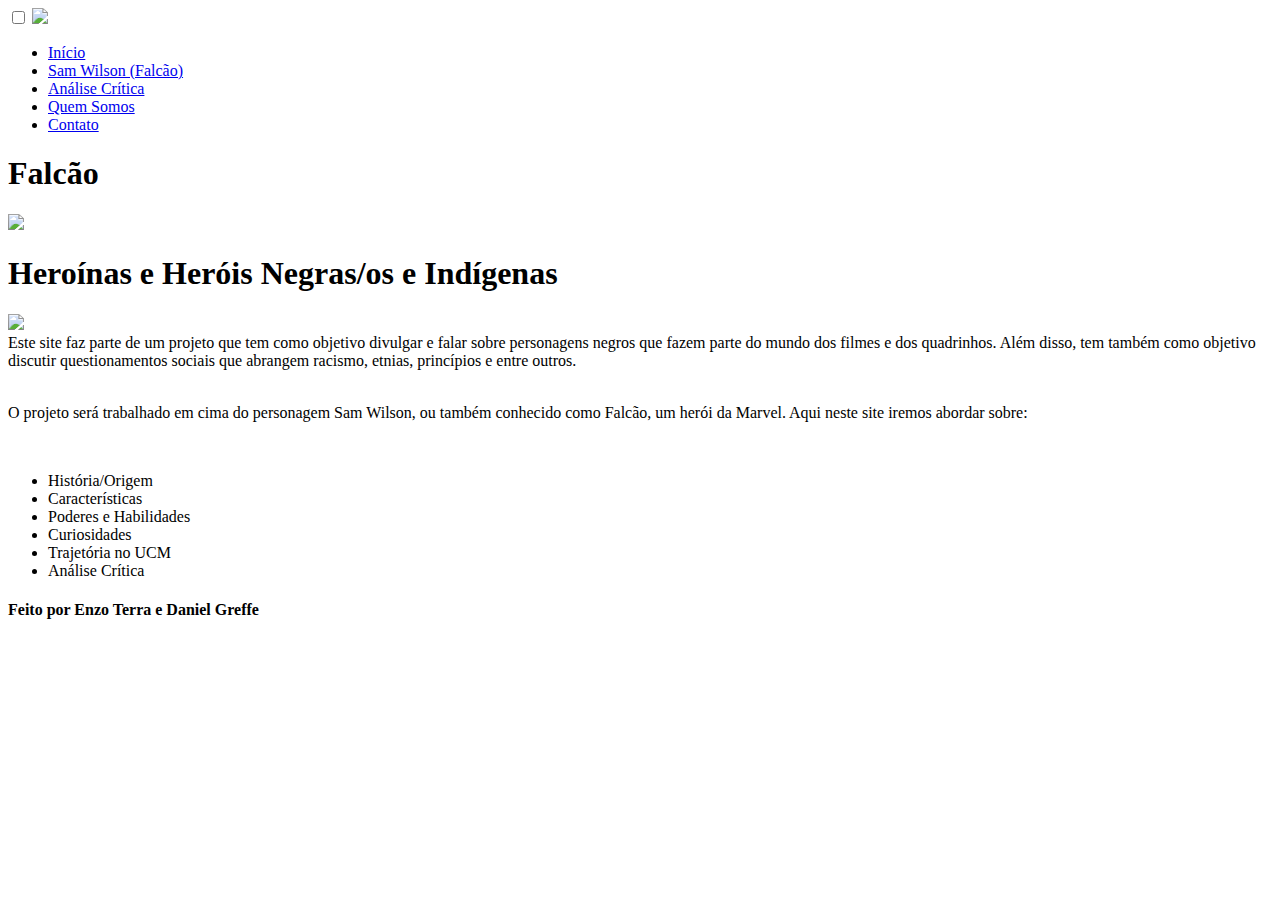
==== index.html @ 4345a9ed "Add files via upload" ====
<!DOCTYPE html>
<html lang="pt-br">

<head>
    <meta charset="UTF-8">
    <link rel="stylesheet" href="CSS/index.css">
    <meta name="viewport" content="width=device-width, initial-scale=1.0">
    <title>Início | Sam Wilson</title>
    <link rel="shortcut icon" href="Imagens/Icones/simbolo2.ico" />
</head>

<body>

    <!-- Header -->
    <header>
        <input type="checkbox" id="img_menu">
        <label for="img_menu">
            <img id="img_menu_img" src="Imagens/menu_img_branco.png">
        </label>

        <div id="div_menu">
            <nav id=nav_menu>
                <ul class=lista_menu>
                    <div class=menu>
                        <li class=item_menu><a class=link_menu id="link_atual" href="index.html">Início</a></li>
                        <li class=item_menu><a class=link_menu href="falcao.html">Sam Wilson (Falcão)</a></li>
                        <li class=item_menu><a class=link_menu href="#">Análise Crítica</a></li>
                        <li class=item_menu><a class=link_menu href="#">Quem Somos</a></li>
                        <li class=item_menu><a class=link_menu href="#">Contato</a></li>
                    </div>
                </ul>
            </nav>
        </div>

        <h1 id=titulo_header>Falcão</h1>

    </header>


    <!-- 1 Versão do Header 
        <header id="cabecalho">
        <div id="cabecalho">
            <nav id="nav_menu">
                <ul id="ul_menu">
                    <li class=item_menu><a class=link_menu id="link_atual" href="home.html">Início</a></li>
                    <li class=item_menu><a class=link_menu href="#">Sam Wilson (Falcão)</a></li>
                    <li class=item_menu><a class=link_menu href="#">Análise Crítica</a></li>
                    <li class=item_menu><a class=link_menu href="#">Quem Somos</a></li>
                    <li class=item_menu><a class=link_menu href="#">Contato</a></li>
                </ul>
            </nav>
        </div>

    </header> -->


    <!-- Imagem Superior -->
    <div id="img_inicial">

        <img id="img_inicial_img" src="Imagens/falcao_voando.jpg">

    </div>


    <!-- Parte dos Textos -->
    <div id="parte_inicial">

        <h1 id="titulo">Heroínas e Heróis Negras/os e Indígenas</h1>

        <div id="flex_descricao">

            <div id="img_descricao">
                <img src="Imagens/falcon_tras.jpg">
            </div>

            <div class="descricao">
                Este site faz parte de um projeto que tem como objetivo divulgar e falar sobre personagens negros
                que fazem parte do mundo dos filmes e dos quadrinhos. Além disso, tem também como objetivo
                discutir questionamentos sociais que abrangem racismo,
                etnias, princípios e entre outros.
                <br>
                <br>
                <p>O projeto será trabalhado em cima do personagem
                    Sam Wilson, ou também conhecido como Falcão, um herói da Marvel.
                    Aqui neste site iremos abordar sobre:
                </p>
                <br>
                <ul>
                    <li>História/Origem</li>
                    <li>Características</li>
                    <li>Poderes e Habilidades</li>
                    <li>Curiosidades</li>
                    <li>Trajetória no UCM</li>
                    <li>Análise Crítica</li>
                </ul>
            </div>
        </div>
    </div>


    <!-- Rodapé -->
    <footer id="texto_final">
        <h4>Feito por Enzo Terra e Daniel Greffe</h4>
    </footer>

</body>

</html>
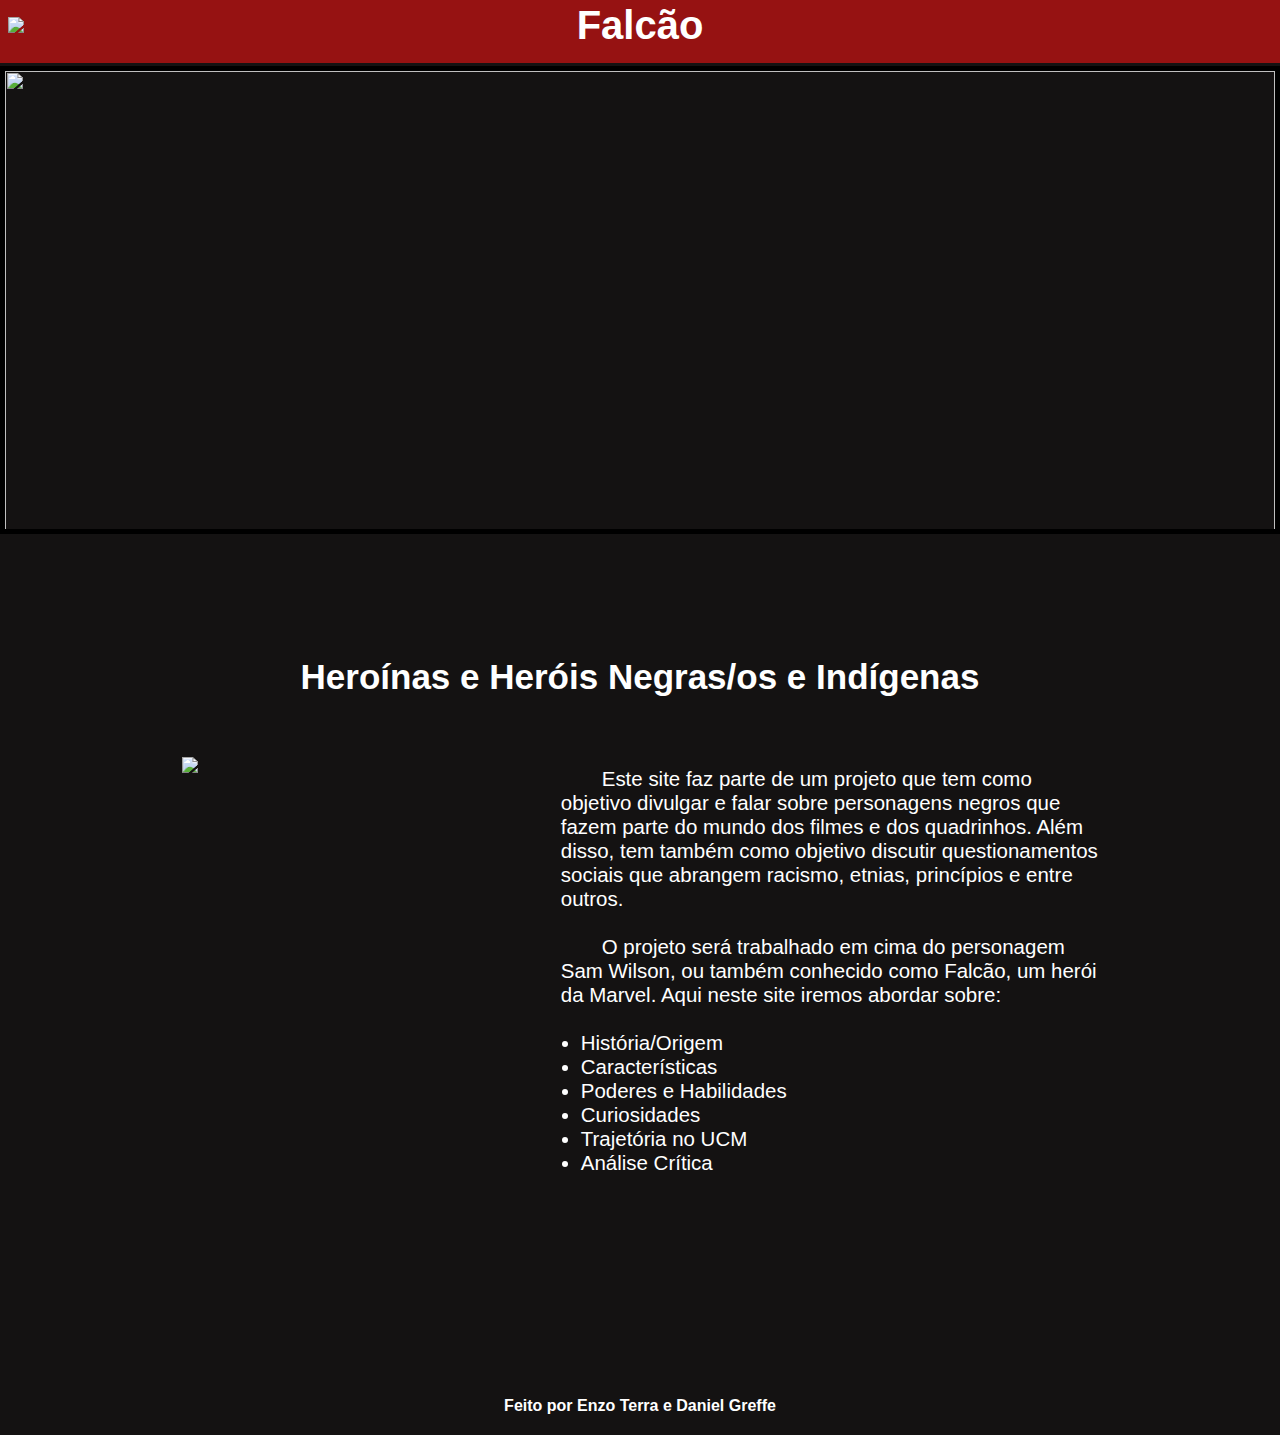
==== commit 9d1ac1e9: "Add files via upload" ====
--- a/index.html
+++ b/index.html
@@ -3,10 +3,11 @@
 
 <head>
     <meta charset="UTF-8">
-    <link rel="stylesheet" href="CSS/index.css">
     <meta name="viewport" content="width=device-width, initial-scale=1.0">
     <title>Início | Sam Wilson</title>
     <link rel="shortcut icon" href="Imagens/Icones/simbolo2.ico" />
+    <link rel="stylesheet" href="CSS/index.css">
+    <link rel="stylesheet" href="CSS/style.css">
 </head>
 
 <body>
@@ -21,13 +22,17 @@
         <div id="div_menu">
             <nav id=nav_menu>
                 <ul class=lista_menu>
-                    <div class=menu>
-                        <li class=item_menu><a class=link_menu id="link_atual" href="index.html">Início</a></li>
-                        <li class=item_menu><a class=link_menu href="falcao.html">Sam Wilson (Falcão)</a></li>
-                        <li class=item_menu><a class=link_menu href="#">Análise Crítica</a></li>
-                        <li class=item_menu><a class=link_menu href="#">Quem Somos</a></li>
-                        <li class=item_menu><a class=link_menu href="#">Contato</a></li>
-                    </div>
+                    <li class=item_menu><a class=link_menu id="link_atual" href="index.html">Início</a></li>
+                    <li class=item_menu><a class=link_menu href="falcao.html">Sam Wilson (Falcão)</a></li>
+                    <li class=item_menu><a class=link_menu href="#">Análise Crítica</a></li>
+                    <li class=item_menu id=item_quemSomos><a class=link_menu id=quemSomos href="#">Quem Somos</a>
+                        <ul class=lista_quemSomos>
+                            <li class=item_menu_quemSomos><a class=link_menu_quemSomos href="#">• Neabi</a></li>
+                            <li class=item_menu_quemSomos><a class=link_menu_quemSomos href="#">• Professores</a></li>
+                            <li class=item_menu_quemSomos><a class=link_menu_quemSomos href="#">• Estudantes</a></li>
+                        </ul>
+                    </li>
+                    <li class=item_menu><a class=link_menu href="#">Contato</a></li>
                 </ul>
             </nav>
         </div>
@@ -36,22 +41,6 @@
 
     </header>
 
-
-    <!-- 1 Versão do Header 
-        <header id="cabecalho">
-        <div id="cabecalho">
-            <nav id="nav_menu">
-                <ul id="ul_menu">
-                    <li class=item_menu><a class=link_menu id="link_atual" href="home.html">Início</a></li>
-                    <li class=item_menu><a class=link_menu href="#">Sam Wilson (Falcão)</a></li>
-                    <li class=item_menu><a class=link_menu href="#">Análise Crítica</a></li>
-                    <li class=item_menu><a class=link_menu href="#">Quem Somos</a></li>
-                    <li class=item_menu><a class=link_menu href="#">Contato</a></li>
-                </ul>
-            </nav>
-        </div>
-
-    </header> -->
 
 
     <!-- Imagem Superior -->
@@ -69,8 +58,10 @@
 
         <div id="flex_descricao">
 
-            <div id="img_descricao">
-                <img src="Imagens/falcon_tras.jpg">
+            <div id="flex_img">
+                <div id="img_descricao">
+                    <img src="Imagens/falcon_tras.jpg">
+                </div>
             </div>
 
             <div class="descricao">
--- a/CSS/index.css
+++ b/CSS/index.css
@@ -0,0 +1,102 @@
+/* Paleta de Cores
+Cor do Fundo (Preto Claro): #141212
+Preto: #000000
+Vermelho: #961212
+Cinza: #5C5A5A
+Branco: #FFFFFF
+*/
+
+
+/* Home */
+
+/* Imagem Superior */
+#img_inicial {
+    top: 66px;
+    position: relative;
+    width: 100%;
+}
+
+#img_inicial img {
+    height: 52vh;
+    /*height: 400px;*/
+    width: 100%;
+    border: 5px solid #000000;
+    object-fit: cover;
+    object-position: center;
+    transition: 0.3s;
+}
+
+#img_inicial:hover img {
+    transform: scale(1.015);
+    border: 0px solid #000000;
+}
+
+
+/* Textos */
+#parte_inicial {
+    top: 700px;
+    height: 900px;
+}
+
+#titulo {
+    font-family: 'Gill Sans', 'Gill Sans MT', Calibri, 'Trebuchet MS', sans-serif;
+    font-size: 35px;
+    color: #FFFFFF;
+    top: 73vh;
+    width: 100%;
+    text-align: center;
+    position: absolute;
+    display: inline;
+}
+
+#flex_descricao {
+    display: flex;
+    height: 850px;
+    width: 100%;
+}
+
+.descricao {
+    text-indent: 2em;
+    color: #FFFFFF;
+    font-size: calc(0.8em + 0.6vw);
+    position: relative;
+    top: 290px;
+    display: block-flex;
+    width: 42%;
+    height: 400px;
+}
+
+.descricao ul {
+    left: 20px;
+    position: relative;
+    text-indent: 0em;
+}
+
+#img_descricao {
+    max-width: 65vw;
+    height: 65vh;
+    display: flex;
+    position: relative;
+    top: 280px;
+}
+
+#img_descricao img {
+    max-width: 100%;
+    max-height: 100%;
+    transition: 0.3s;
+}
+
+#img_descricao:hover img {
+    transform: scale(1.1);
+}
+
+
+/* Rodapé */
+
+footer {
+    width: 100%;
+    color: #FFFFFF;
+    text-align: center;
+    padding: 20px;
+    position: relative;
+}--- a/CSS/style.css
+++ b/CSS/style.css
@@ -0,0 +1,170 @@
+/* Paleta de Cores
+Cor do Fundo (Preto Claro): #141212
+Preto: #000000
+Vermelho: #961212
+Cinza: #5C5A5A
+Branco: #FFFFFF
+*/
+
+* {
+    margin: 0 auto;
+    padding: 0;
+    box-sizing: border-box;
+    font-family: 'Segoe UI', sans-serif;
+}
+
+html {
+    height: 100%;
+    overflow-x: hidden;
+}
+
+body {
+    background-color: #141212;
+    height: 100%;
+}
+
+
+
+/* Header */
+
+header {
+    background-color: #961212;
+    height: 63px;
+    width: 100%;
+    position: fixed;
+    z-index: 1;
+}
+
+#div_menu {
+    background-color: rgba(75, 75, 77, 0.7);
+    width: 250px;
+    height: 100%;
+    position: fixed;
+    left: -250px;
+    transition: all 0.5s;
+}
+
+.nav_menu {
+    max-width: 250px;
+    height: 100%;
+    position: absolute;
+}
+
+
+/* Imagem que abre o Menu */
+
+input[type="checkbox"] {
+    display: none;
+}
+
+
+#img_menu_img {
+    width: 30px;
+
+    transition: 0.3s;
+}
+
+label {
+    top: 9px;
+    padding: 8px;
+    position: fixed;
+    z-index: 2;
+}
+
+label:hover img {
+    transform: scale(1.01);
+    background-color: rgba(160, 160, 160, 0.3);
+    border-radius: 4px;
+}
+
+input[type="checkbox"]:checked~#div_menu {
+    transform: translateX(250px);
+}
+
+
+/* Lista do Menu */
+.lista_menu {
+    top: 62px;
+    list-style: none;
+    position: absolute;
+    width: 250px;
+}
+
+.lista_quemSomos{
+    transition: all .4s;
+    display: none;
+}
+
+
+.item_menu {
+    display: initial;
+}
+
+
+.link_menu {
+    font-family: Calibri;
+    font-size: 23px;
+    color: #FFFFFF;
+    padding: 20px 15px;
+    display: block;
+    text-decoration: none;
+    transition: all .4s;
+}
+
+.link_menu_quemSomos {
+    font-family: Calibri;
+    font-size: 18px;
+    color: #FFFFFF;
+    padding: 10px 40px;
+    display: block;
+    text-decoration: none;
+    transition: all .4s;
+}
+
+
+/*Efeito dos Itens*/
+#nav_menu ul li a:hover {
+    background-color: rgb(204, 204, 204);
+    color: #000000;
+    font-weight: bold;
+    font-size: 25px;
+}
+
+#link_atual {
+    font-family: Calibri;
+    font-size: 23px;
+    color: #FFFFFF;
+    padding: 20px 15px;
+    display: block;
+    text-decoration: underline;
+    transition: all .4s;
+}
+
+
+/*Efeito do Menu do Quem Somos*/
+#nav_menu ul #item_quemSomos:hover .lista_quemSomos{
+    display: initial;
+    transition: .4s;
+}
+
+#item_quemSomos ul li a:hover{
+    font-size: 21px;
+}
+
+/*#nav_menu ul #item_quemSomos:hover .link_menu_quemSomos{
+    background-color: rgb(204, 204, 204);
+    color: #000000;
+}*/
+
+
+
+/* Título Header */
+#titulo_header {
+    font-size: 40px;
+    color: #FFFFFF;
+    top: 0px;
+    text-align: center;
+    vertical-align: middle;
+    position: relative;
+    padding: 3px;
+}
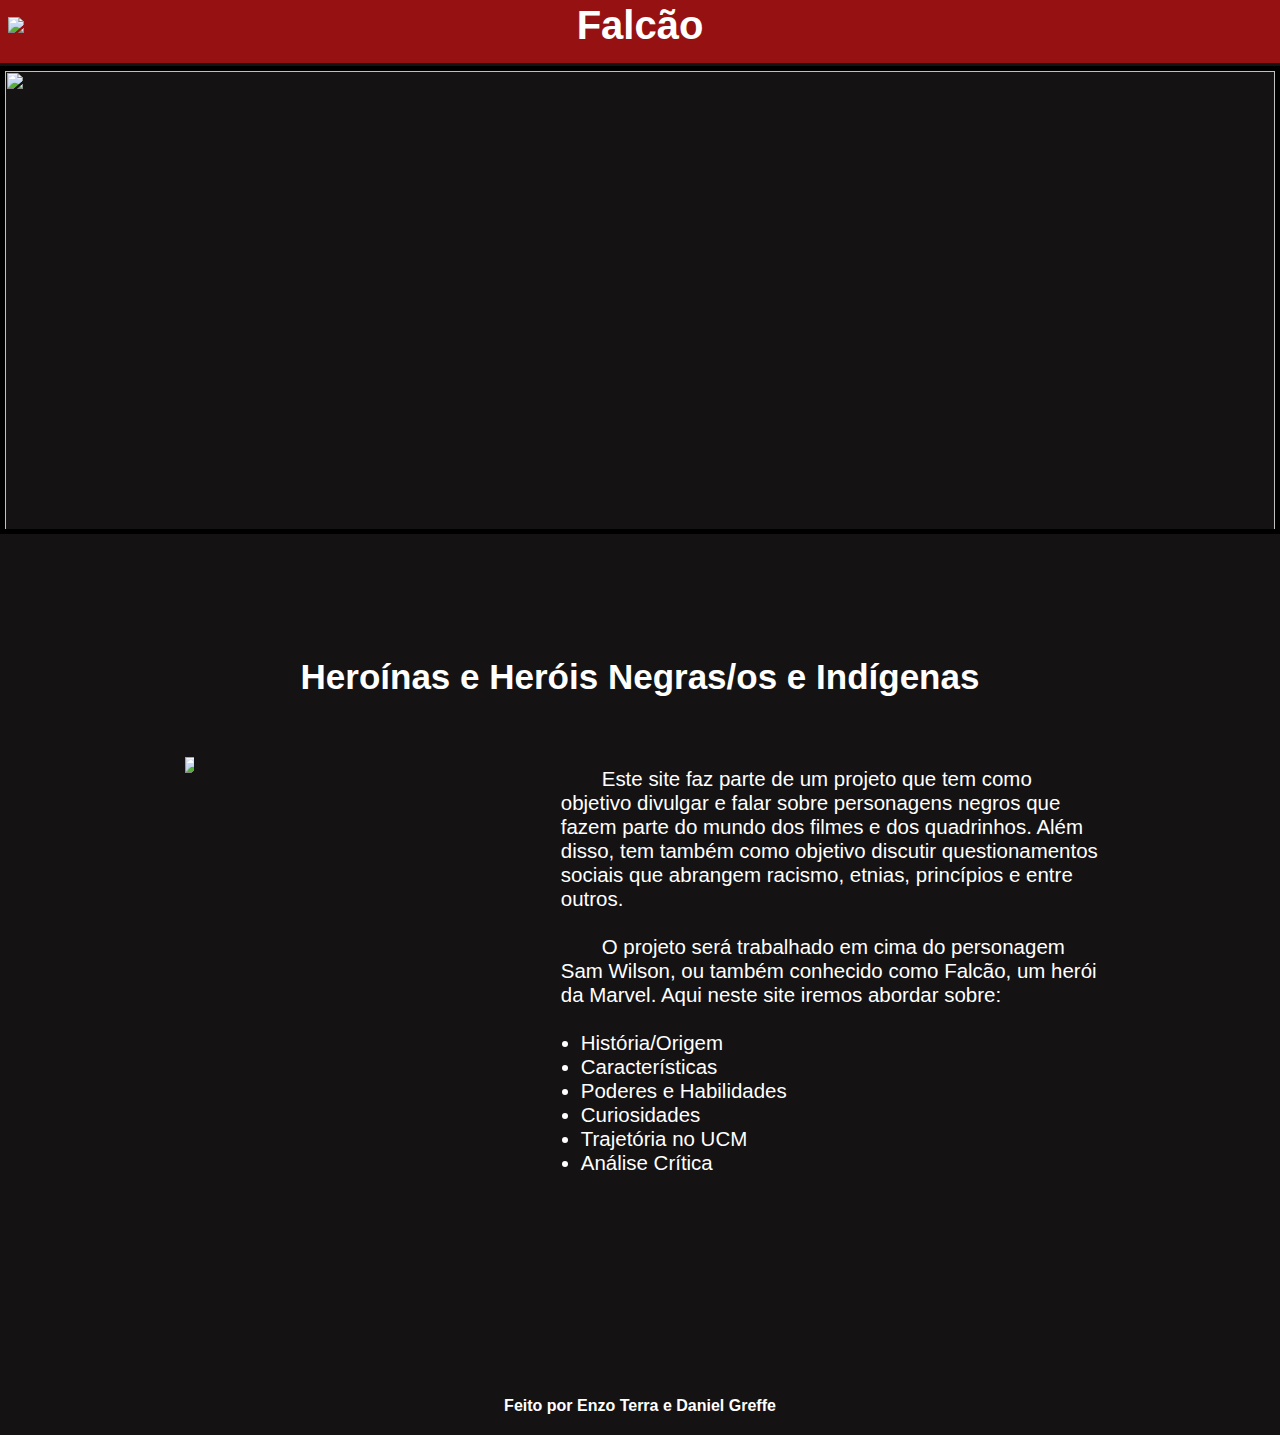
==== commit 95f1a920: "Add files via upload" ====
--- a/index.html
+++ b/index.html
@@ -37,7 +37,9 @@
             </nav>
         </div>
 
-        <h1 id=titulo_header>Falcão</h1>
+        <div id="div_titulo">
+            <h1 id=titulo_header>Falcão</h1>
+        </div>
 
     </header>
 
--- a/CSS/index.css
+++ b/CSS/index.css
@@ -73,16 +73,18 @@
 }
 
 #img_descricao {
-    max-width: 65vw;
-    height: 65vh;
+    max-width: 60vw;
+    max-height: 65vh;
     display: flex;
     position: relative;
     top: 280px;
 }
 
 #img_descricao img {
-    max-width: 100%;
-    max-height: 100%;
+    max-width: 55%;
+    max-height: 90%;
+    width: auto;
+    height: auto;
     transition: 0.3s;
 }
 
--- a/CSS/style.css
+++ b/CSS/style.css
@@ -159,6 +159,12 @@
 
 
 /* Título Header */
+
+#div_titulo {
+    height: 100%;   
+    width: 100%;
+}
+
 #titulo_header {
     font-size: 40px;
     color: #FFFFFF;
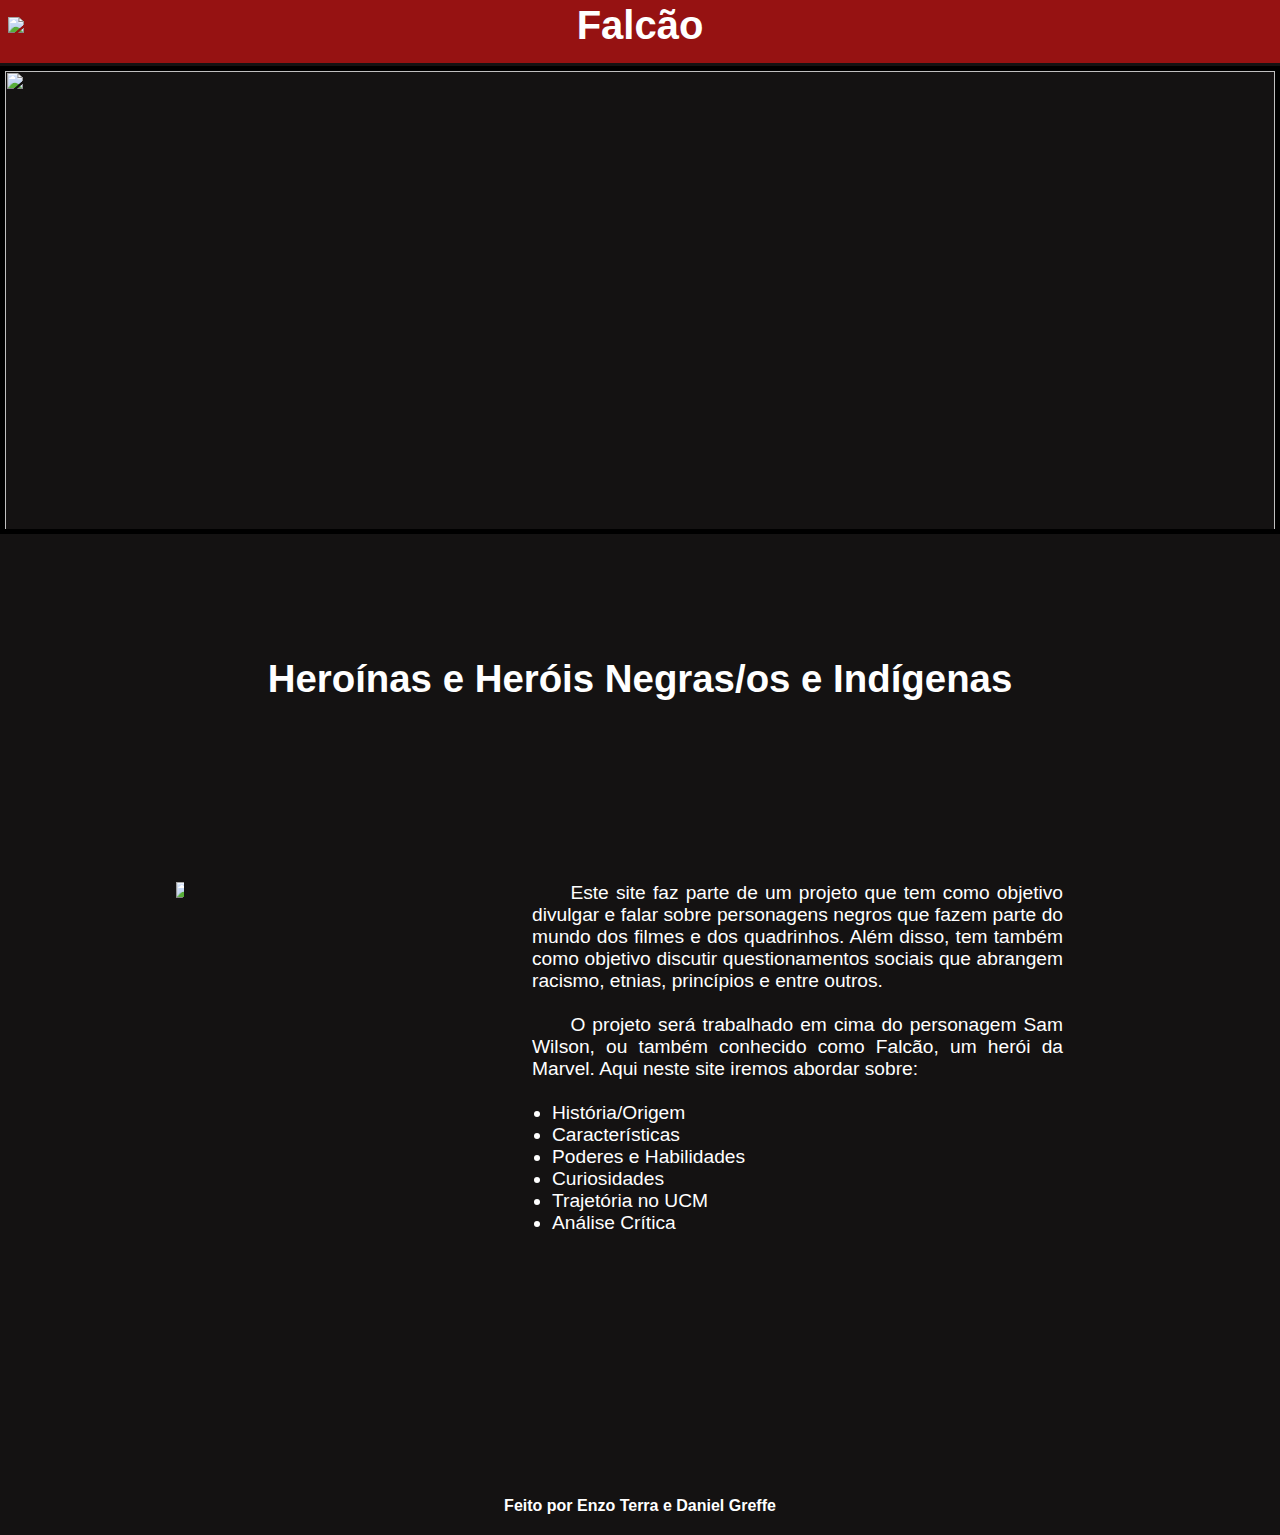
==== commit c453c028: "Add files via upload" ====
--- a/index.html
+++ b/index.html
@@ -27,9 +27,9 @@
                     <li class=item_menu><a class=link_menu href="#">Análise Crítica</a></li>
                     <li class=item_menu id=item_quemSomos><a class=link_menu id=quemSomos href="#">Quem Somos</a>
                         <ul class=lista_quemSomos>
-                            <li class=item_menu_quemSomos><a class=link_menu_quemSomos href="#">• Neabi</a></li>
-                            <li class=item_menu_quemSomos><a class=link_menu_quemSomos href="#">• Professores</a></li>
-                            <li class=item_menu_quemSomos><a class=link_menu_quemSomos href="#">• Estudantes</a></li>
+                            <li class=item_menu_quemSomos><a class=link_menu_quemSomos href="neabi.html">• Neabi</a></li>
+                            <li class=item_menu_quemSomos><a class=link_menu_quemSomos href="professores.html">• Professores</a></li>
+                            <li class=item_menu_quemSomos><a class=link_menu_quemSomos href="estudantes.html">• Estudantes</a></li>
                         </ul>
                     </li>
                     <li class=item_menu><a class=link_menu href="#">Contato</a></li>
--- a/CSS/index.css
+++ b/CSS/index.css
@@ -35,12 +35,12 @@
 /* Textos */
 #parte_inicial {
     top: 700px;
-    height: 900px;
+    height: max(1000px, 100vh);
 }
 
 #titulo {
     font-family: 'Gill Sans', 'Gill Sans MT', Calibri, 'Trebuchet MS', sans-serif;
-    font-size: 35px;
+    font-size: max(25px, 3vw);
     color: #FFFFFF;
     top: 73vh;
     width: 100%;
@@ -58,12 +58,14 @@
 .descricao {
     text-indent: 2em;
     color: #FFFFFF;
-    font-size: calc(0.8em + 0.6vw);
+    font-size: max(15px, 1.5vw);
     position: relative;
-    top: 290px;
+    top: 45vh;
     display: block-flex;
-    width: 42%;
+    width: 45%;
     height: 400px;
+    text-align: justify;
+    padding-right: 5vh;
 }
 
 .descricao ul {
@@ -74,18 +76,19 @@
 
 #img_descricao {
     max-width: 60vw;
-    max-height: 65vh;
+    max-height: 60vh;
     display: flex;
     position: relative;
-    top: 280px;
+    top: 45vh;
 }
 
 #img_descricao img {
-    max-width: 55%;
+    max-width: 50%;
     max-height: 90%;
     width: auto;
     height: auto;
     transition: 0.3s;
+    object-fit: contain;
 }
 
 #img_descricao:hover img {
--- a/CSS/style.css
+++ b/CSS/style.css
@@ -140,6 +140,16 @@
     transition: all .4s;
 }
 
+#link_atual_quemSomos {
+    font-family: Calibri;
+    font-size: 18px;
+    color: #FFFFFF;
+    padding: 10px 40px;
+    display: block;
+    text-decoration: underline;
+    transition: all .4s;
+}
+
 
 /*Efeito do Menu do Quem Somos*/
 #nav_menu ul #item_quemSomos:hover .lista_quemSomos{
@@ -163,6 +173,7 @@
 #div_titulo {
     height: 100%;   
     width: 100%;
+    position: relative;
 }
 
 #titulo_header {
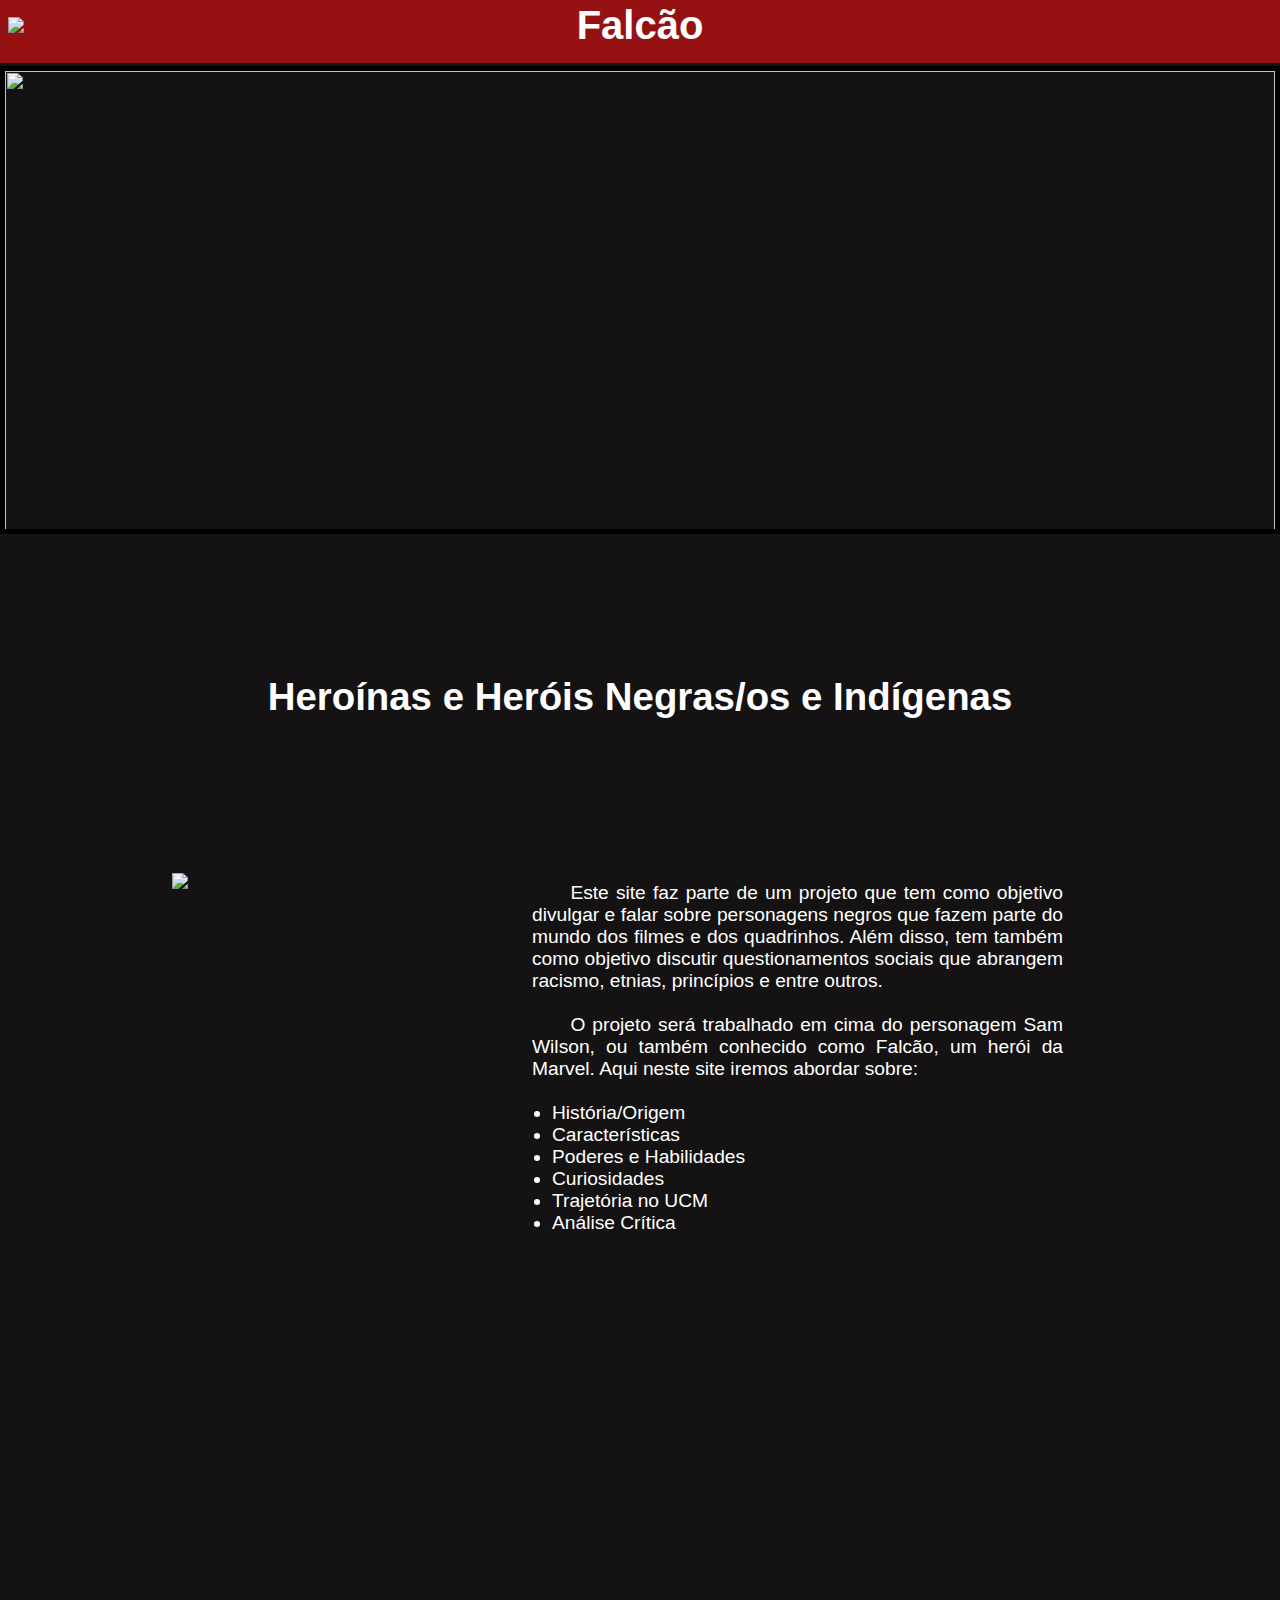
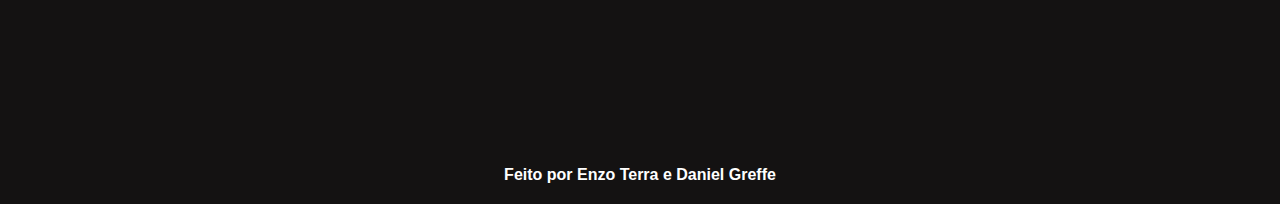
==== commit d3c0dbff: "atualizar" ====
--- a/index.html
+++ b/index.html
@@ -27,9 +27,12 @@
                     <li class=item_menu><a class=link_menu href="#">Análise Crítica</a></li>
                     <li class=item_menu id=item_quemSomos><a class=link_menu id=quemSomos href="#">Quem Somos</a>
                         <ul class=lista_quemSomos>
-                            <li class=item_menu_quemSomos><a class=link_menu_quemSomos href="neabi.html">• Neabi</a></li>
-                            <li class=item_menu_quemSomos><a class=link_menu_quemSomos href="professores.html">• Professores</a></li>
-                            <li class=item_menu_quemSomos><a class=link_menu_quemSomos href="estudantes.html">• Estudantes</a></li>
+                            <li class=item_menu_quemSomos><a class=link_menu_quemSomos href="neabi.html">• Neabi</a>
+                            </li>
+                            <li class=item_menu_quemSomos><a class=link_menu_quemSomos href="professores.html">•
+                                    Professores</a></li>
+                            <li class=item_menu_quemSomos><a class=link_menu_quemSomos href="estudantes.html">•
+                                    Estudantes</a></li>
                         </ul>
                     </li>
                     <li class=item_menu><a class=link_menu href="#">Contato</a></li>
@@ -54,16 +57,14 @@
 
 
     <!-- Parte dos Textos -->
-    <div id="parte_inicial">
+    <div id="main">
 
         <h1 id="titulo">Heroínas e Heróis Negras/os e Indígenas</h1>
 
         <div id="flex_descricao">
 
-            <div id="flex_img">
-                <div id="img_descricao">
-                    <img src="Imagens/falcon_tras.jpg">
-                </div>
+            <div id="img_descricao">
+                <img id="img_descricao" src="Imagens/falcon_tras.jpg">
             </div>
 
             <div class="descricao">
--- a/CSS/index.css
+++ b/CSS/index.css
@@ -33,16 +33,16 @@
 
 
 /* Textos */
-#parte_inicial {
+#main {
     top: 700px;
-    height: max(1000px, 100vh);
+    height: 140vh/*max(900px, 100vh)*/;
 }
 
 #titulo {
     font-family: 'Gill Sans', 'Gill Sans MT', Calibri, 'Trebuchet MS', sans-serif;
     font-size: max(25px, 3vw);
     color: #FFFFFF;
-    top: 73vh;
+    top: 75vh;
     width: 100%;
     text-align: center;
     position: absolute;
@@ -75,16 +75,16 @@
 }
 
 #img_descricao {
-    max-width: 60vw;
-    max-height: 60vh;
+    max-width: 35vw;
+    max-height: 70vh;
     display: flex;
     position: relative;
-    top: 45vh;
+    top: 22vh;
 }
 
 #img_descricao img {
-    max-width: 50%;
-    max-height: 90%;
+    max-width: 100%;
+    max-height: 100%;
     width: auto;
     height: auto;
     transition: 0.3s;
@@ -104,4 +104,5 @@
     text-align: center;
     padding: 20px;
     position: relative;
+    top: 1vh;
 }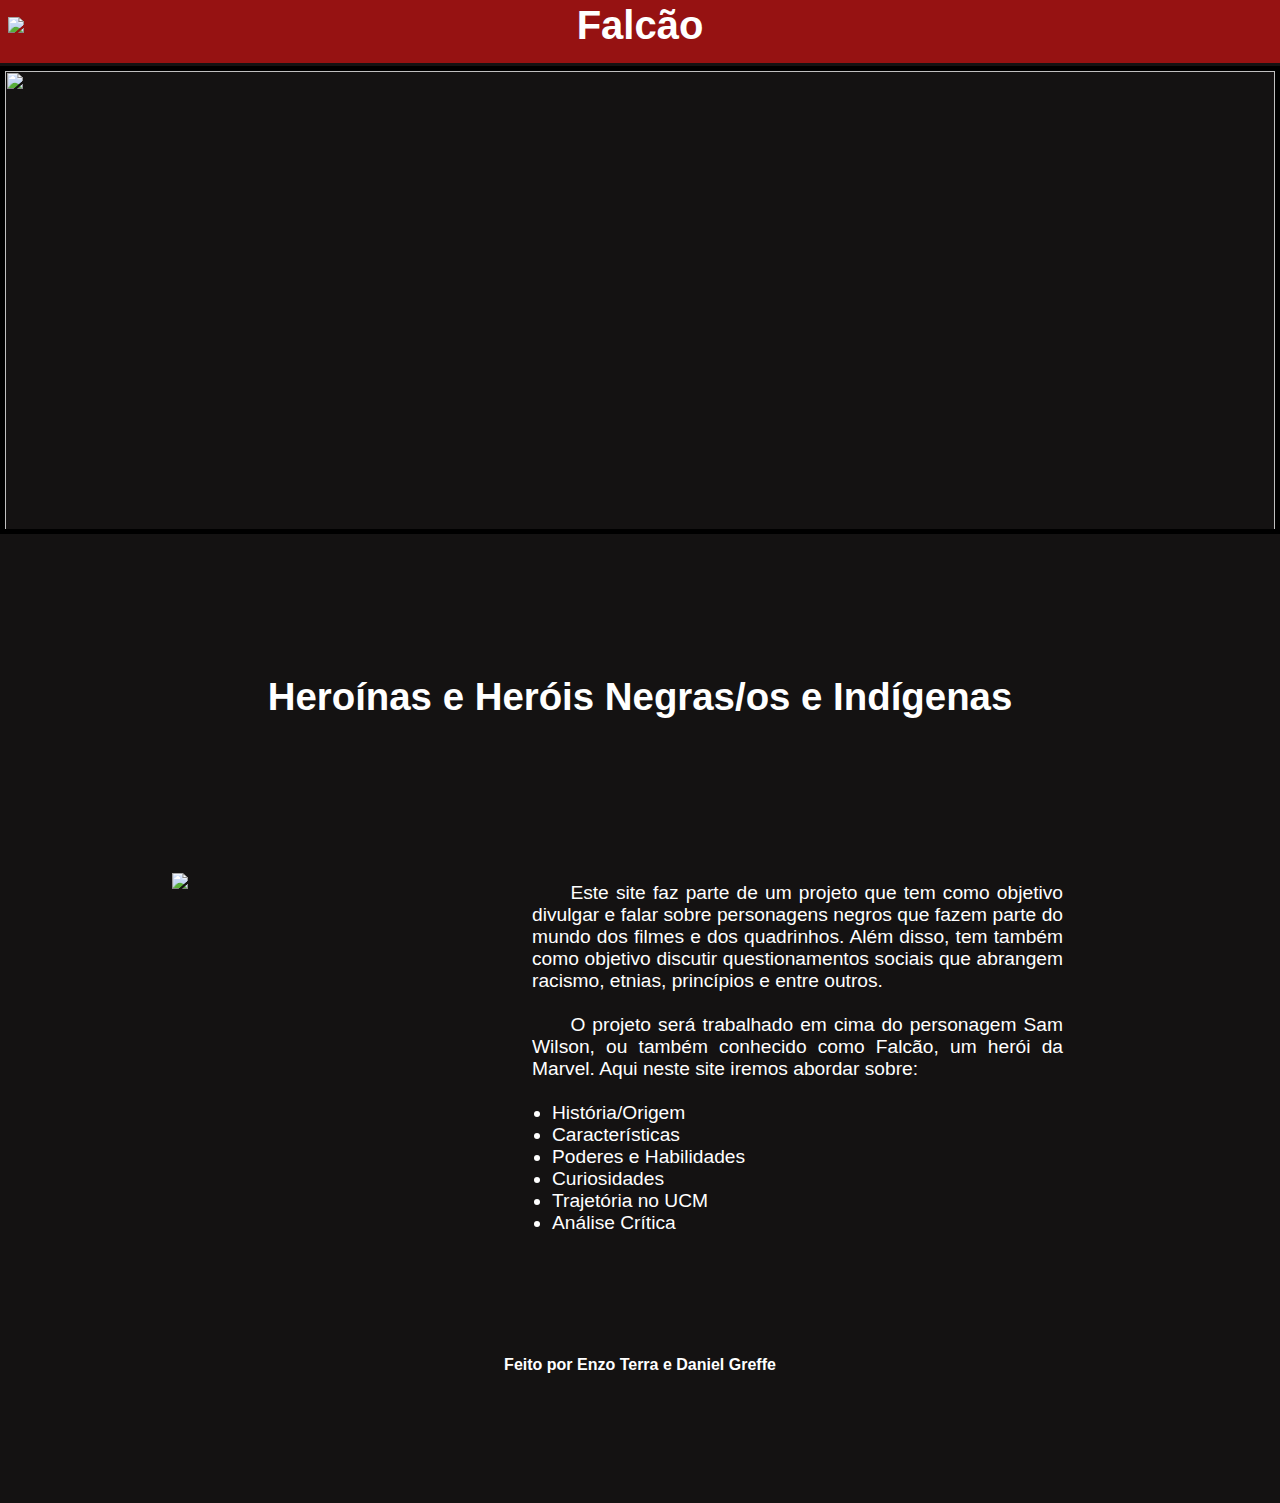
==== commit 58d4d1a0: "atualização" ====
--- a/index.html
+++ b/index.html
@@ -24,7 +24,7 @@
                 <ul class=lista_menu>
                     <li class=item_menu><a class=link_menu id="link_atual" href="index.html">Início</a></li>
                     <li class=item_menu><a class=link_menu href="falcao.html">Sam Wilson (Falcão)</a></li>
-                    <li class=item_menu><a class=link_menu href="#">Análise Crítica</a></li>
+                    <li class=item_menu><a class=link_menu href="analise_critica.html">Análise Crítica</a></li>
                     <li class=item_menu id=item_quemSomos><a class=link_menu id=quemSomos href="#">Quem Somos</a>
                         <ul class=lista_quemSomos>
                             <li class=item_menu_quemSomos><a class=link_menu_quemSomos href="neabi.html">• Neabi</a>
@@ -35,7 +35,7 @@
                                     Estudantes</a></li>
                         </ul>
                     </li>
-                    <li class=item_menu><a class=link_menu href="#">Contato</a></li>
+                    <li class=item_menu><a class=link_menu href="contato.html">Contato</a></li>
                 </ul>
             </nav>
         </div>
@@ -57,7 +57,7 @@
 
 
     <!-- Parte dos Textos -->
-    <div id="main">
+    <main>
 
         <h1 id="titulo">Heroínas e Heróis Negras/os e Indígenas</h1>
 
@@ -89,7 +89,7 @@
                 </ul>
             </div>
         </div>
-    </div>
+    </main>
 
 
     <!-- Rodapé -->
--- a/CSS/style.css
+++ b/CSS/style.css
@@ -36,7 +36,7 @@
 }
 
 #div_menu {
-    background-color: rgba(75, 75, 77, 0.7);
+    background-color: rgba(75, 75, 77, 0.85);
     width: 250px;
     height: 100%;
     position: fixed;
